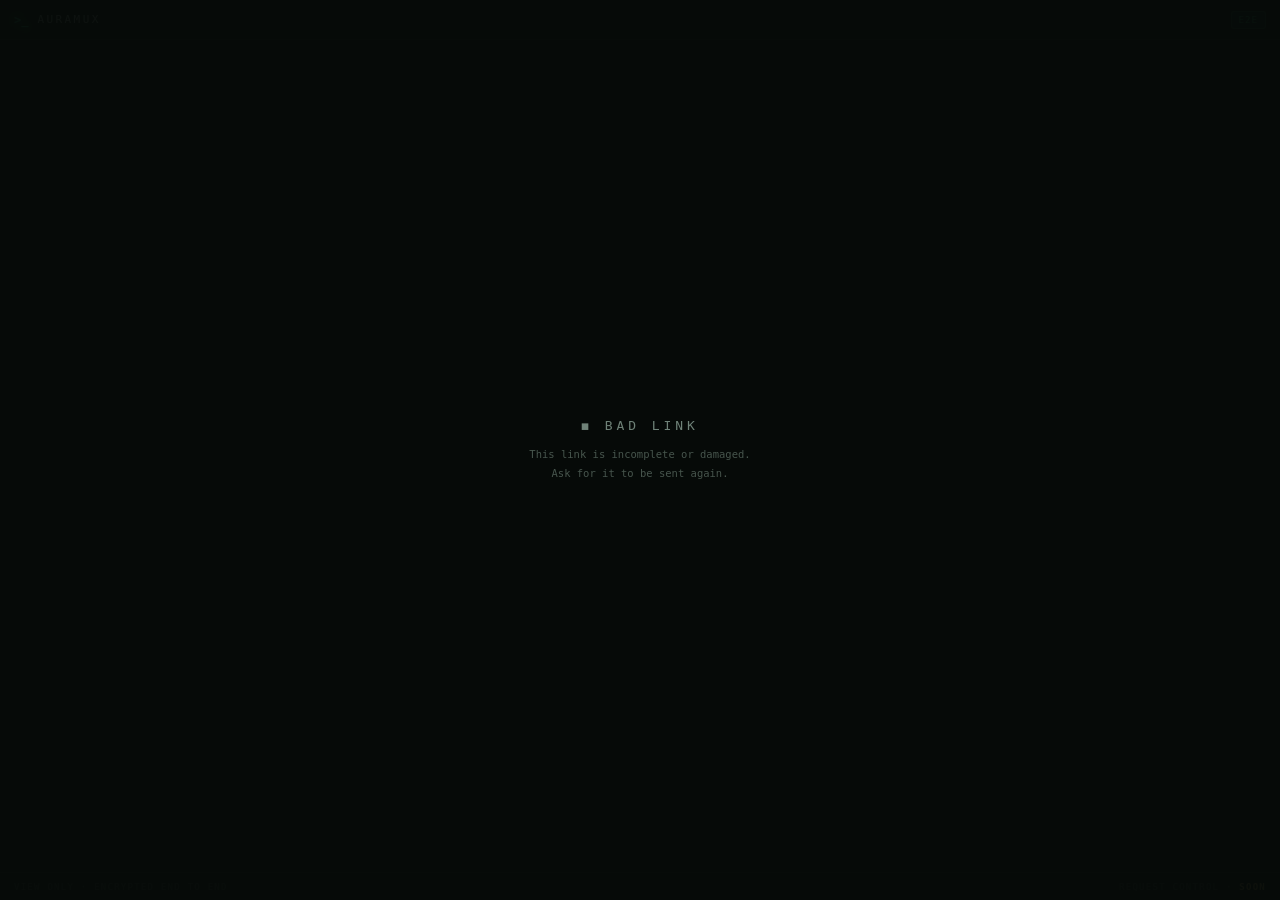
==== docs/watch/index.html @ a2406e5a "Add the Share to Web viewer page at /watch Self contained, decrypts in the browser using the key fro" ====
<!doctype html>
<html lang="en">
<head>
<meta charset="utf-8">
<meta name="viewport" content="width=device-width, initial-scale=1">
<meta name="robots" content="noindex">
<title>AuraMux · Live</title>
<style>
  /* The terminal's own world: committed dark, one green accent, mono everywhere. */
  :root {
    --bg: #070B09; --panel: #0C120F; --deep: #090E0B;
    --line: #1B2620; --line-soft: #141D18;
    --text: #DBEAE1; --dim: #6F8278; --faint: #47554D;
    --green: #2FE08C; --green-soft: rgba(47,224,140,.13);
    --red: #E86A6A; --amber: #E5B45B;
    --mono: ui-monospace, "SF Mono", Menlo, Consolas, monospace;
  }
  * { box-sizing: border-box; }
  html, body { height: 100%; }
  body { margin: 0; background: var(--bg); color: var(--text); font-family: var(--mono); }

  .app { display: flex; flex-direction: column; height: 100%; }

  /* ---------- top bar ---------- */
  .top {
    display: flex; align-items: center; gap: 9px; height: 40px; padding: 0 14px;
    background: var(--deep); border-bottom: 1px solid var(--line-soft);
    font-size: 12px; color: var(--dim); flex: none;
  }
  .top .mark { color: var(--green); font-weight: 700; text-shadow: 0 0 10px rgba(47,224,140,.5); }
  .top .word { letter-spacing: .22em; color: var(--text); font-size: 11px; }
  .top .title { color: var(--dim); overflow: hidden; text-overflow: ellipsis; white-space: nowrap; }
  .livechip { display: none; align-items: center; gap: 6px; color: var(--green); letter-spacing: .05em; font-size: 11px; }
  .livechip.on { display: flex; }
  .pulse { width: 7px; height: 7px; border-radius: 50%; background: var(--green); animation: pul 1.6s infinite; }
  @keyframes pul { 0%,100% { box-shadow: 0 0 0 0 rgba(47,224,140,.5);} 55% { box-shadow: 0 0 0 6px rgba(47,224,140,0);} }
  .stack { display: flex; align-items: center; margin-left: auto; }
  .stack .av { margin-left: -6px; border: 2px solid var(--deep); border-radius: 50%; }
  .stack .av:first-child { margin-left: 0; }
  .stack .count { font-size: 10px; color: var(--dim); margin-left: 8px; white-space: nowrap; }
  .e2e {
    font-size: 9px; letter-spacing: .12em; color: var(--green); margin-left: 12px;
    border: 1px solid rgba(47,224,140,.3); border-radius: 3px; padding: 3px 7px;
    background: var(--green-soft); white-space: nowrap;
  }

  /* ---------- terminal ---------- */
  .term { flex: 1; overflow-y: auto; padding: 14px 16px; }
  .term pre {
    margin: 0; font-family: var(--mono); font-size: 12.5px; line-height: 1.55;
    white-space: pre-wrap; word-break: break-word; color: var(--text);
  }

  /* ---------- footer ---------- */
  .foot {
    display: flex; align-items: center; height: 28px; padding: 0 14px; flex: none;
    border-top: 1px solid var(--line-soft); background: var(--deep);
    font-size: 9px; letter-spacing: .14em; color: var(--faint);
  }
  .foot .rc { margin-left: auto; }
  .foot .rc b { color: var(--amber); font-weight: 600; }

  /* ---------- overlays ---------- */
  .overlay {
    position: fixed; inset: 0; background: rgba(7,11,9,.97); display: grid;
    place-items: center; z-index: 10; padding: 20px;
  }
  .overlay[hidden] { display: none; }
  .card { width: 100%; max-width: 340px; text-align: center; }
  .card .gm { font-size: 30px; font-weight: 700; color: var(--green); text-shadow: 0 0 16px rgba(47,224,140,.5); }
  .card .word2 { font-size: 12px; letter-spacing: .32em; color: var(--text); margin-top: 8px; }
  .card h1 { font-size: 14px; font-weight: 600; letter-spacing: .05em; margin: 18px 0 6px; color: var(--text); }
  .card p { font-size: 11px; color: var(--dim); line-height: 1.7; margin: 0 0 18px; }
  .row { display: flex; align-items: center; gap: 10px; margin-bottom: 14px; }
  .gav {
    width: 36px; height: 36px; flex: none; border-radius: 50%;
    background: var(--panel); border: 1px dashed var(--line); overflow: hidden;
  }
  .gav svg { display: block; }
  .card input {
    flex: 1; min-width: 0; background: var(--deep); border: 1px solid var(--line);
    border-radius: 7px; padding: 10px 12px; font-size: 13px; color: var(--text);
    font-family: var(--mono); outline: none;
  }
  .card input:focus { border-color: rgba(47,224,140,.5); }
  .card input::placeholder { color: var(--faint); text-transform: none; letter-spacing: normal; }
  button.go {
    width: 100%; padding: 10px 0; border: none; border-radius: 7px;
    background: var(--green); color: #06110B; font-weight: 700; font-size: 12.5px;
    letter-spacing: .05em; font-family: var(--mono); cursor: pointer;
    opacity: .35; pointer-events: none; transition: opacity .25s;
  }
  button.go.ready { opacity: 1; pointer-events: auto; }
  .fine { font-size: 9.5px; color: var(--faint); line-height: 1.7; margin-top: 14px; }
  .gerr { font-size: 10px; color: var(--red); margin: -4px 0 12px; }
  .bigstate { font-size: 13px; letter-spacing: .3em; color: var(--dim); margin-bottom: 12px; }
  .substate { font-size: 10.5px; color: var(--faint); line-height: 1.8; }
  .spin { color: var(--green); animation: blink 1.2s steps(1) infinite; }
  @keyframes blink { 50% { opacity: .25; } }
</style>
</head>
<body>
<div class="app">
  <div class="top">
    <span class="mark">&gt;_</span><span class="word">AURAMUX</span>
    <span class="title" id="title"></span>
    <span class="livechip" id="live"><span class="pulse"></span>LIVE</span>
    <span class="stack" id="stack"></span>
    <span class="e2e">E2E</span>
  </div>
  <div class="term" id="scroller"><pre id="text"></pre></div>
  <div class="foot">VIEW ONLY · ENCRYPTED END TO END<span class="rc">REQUEST CONTROL · <b>SOON</b></span></div>
</div>

<div class="overlay" id="gate">
  <div class="card">
    <div class="gm">&gt;_</div>
    <div class="word2">AURAMUX</div>
    <h1 id="gateTitle">Live session</h1>
    <p>You have been invited to watch this terminal session, live and view only.</p>
    <div class="row">
      <span class="gav" id="gav"></span>
      <input id="name" type="text" placeholder="your name" maxlength="24" autocomplete="name" spellcheck="false">
    </div>
    <div class="row" id="codeRow" hidden>
      <input id="code" type="text" placeholder="access code" maxlength="9" autocomplete="off"
             spellcheck="false" style="text-transform: uppercase; letter-spacing: .15em;">
    </div>
    <div class="gerr" id="gateErr" hidden></div>
    <button class="go" id="go">Watch Stream</button>
    <div class="fine">Your name and avatar are shown to the person sharing<br>and to other viewers. Nothing is stored.</div>
  </div>
</div>

<div class="overlay" id="state" hidden>
  <div class="card">
    <div class="bigstate" id="stateTitle"></div>
    <div class="substate" id="stateBody"></div>
  </div>
</div>

<script>
(function () {
  "use strict";
  const RELAY_DEFAULT = "wss://auramux-relay.rmehdee.workers.dev";
  const $ = (id) => document.getElementById(id);

  // ---------- link parsing: everything secret stays in the fragment ----------
  const params = new URLSearchParams(location.search);
  const relayBase = params.get("relay") || RELAY_DEFAULT;   // dev override; ciphertext either way
  // One unbroken 59 character token: 16 room chars, then 43 key chars. Fixed offsets, no
  // separator. A trailing "c" (60th character) means the host also requires an access code;
  // the marker reveals only that a code exists, never anything about it.
  const frag = location.hash.slice(1);
  const codeRequired = frag.length === 60 && frag.endsWith("c");
  const token = codeRequired ? frag.slice(0, 59) : frag;
  const room = token.slice(0, 16);
  const keyB64 = token.slice(16);
  const roomOK = token.length === 59 && /^[a-z2-7]{16}$/.test(room);

  const b64uDecode = (s) => {
    s = s.replace(/-/g, "+").replace(/_/g, "/");
    while (s.length % 4) s += "=";
    const bin = atob(s);
    return Uint8Array.from(bin, (c) => c.charCodeAt(0));
  };
  const b64Encode = (bytes) => btoa(String.fromCharCode(...bytes));
  const b64Decode = (s) => Uint8Array.from(atob(s), (c) => c.charCodeAt(0));

  let linkKey = null;
  try { linkKey = b64uDecode(keyB64); } catch { linkKey = null; }
  if (!roomOK || !linkKey || linkKey.length !== 32) {
    showState("◼ BAD LINK", "This link is incomplete or damaged.<br>Ask for it to be sent again.");
  }

  // ---------- avatars: identical function to the host app, parity is pinned there ----------
  const GRADS = [["#7C5CFF","#3EC8FF"],["#FF7A59","#FFC24B"],["#2FE08C","#2E9BFF"],
                 ["#FF5C8A","#FFB03A"],["#3ED6C0","#7C5CFF"],["#E5B45B","#E86A6A"]];
  let gid = 0;
  function avatarSVG(name, size) {
    let h = 0;
    for (const ch of name) h = (h * 31 + ch.codePointAt(0)) >>> 0;
    const [c1, c2] = GRADS[h % GRADS.length];
    const initials = name.trim().split(/\s+/).map((w) => [...w][0]).slice(0, 2).join("").toUpperCase();
    const id = "g" + (gid++);
    return `<svg class="av" width="${size}" height="${size}" viewBox="0 0 32 32">` +
      `<defs><linearGradient id="${id}" x1="0" y1="0" x2="1" y2="1">` +
      `<stop offset="0" stop-color="${c1}"/><stop offset="1" stop-color="${c2}"/></linearGradient></defs>` +
      `<circle cx="16" cy="16" r="16" fill="url(#${id})"/>` +
      `<text x="16" y="21" text-anchor="middle" font-family="ui-monospace,monospace" font-size="12" ` +
      `font-weight="700" fill="rgba(6,17,11,.85)">${escapeHTML(initials)}</text></svg>`;
  }
  function escapeHTML(s) {
    return s.replace(/[&<>"']/g, (c) => ({ "&":"&amp;", "<":"&lt;", ">":"&gt;", '"':"&quot;", "'":"&#39;" }[c]));
  }

  // ---------- crypto: WebCrypto mirror of the app's WebShareCrypto ----------
  const enc = new TextEncoder(), dec = new TextDecoder();
  let hostAES = null, viewerAES = null;
  // The access code is HKDF salt, identically to the app: a wrong code derives wrong keys and no
  // frame ever decrypts. Nothing here compares codes, so nothing here can be skipped.
  const normalizeCode = (raw) => raw.toUpperCase().replace(/[^A-Z2-7]/g, "");
  async function deriveKeys(code) {
    const salt = code ? enc.encode("auramux.webshare.code.v1|" + normalizeCode(code)) : new Uint8Array(0);
    const master = await crypto.subtle.importKey("raw", linkKey, "HKDF", false, ["deriveKey"]);
    const derive = (info, usages) => crypto.subtle.deriveKey(
      { name: "HKDF", hash: "SHA-256", salt, info: enc.encode(info) },
      master, { name: "AES-GCM", length: 256 }, false, usages);
    hostAES = await derive("auramux.webshare.host.v1", ["decrypt"]);
    viewerAES = await derive("auramux.webshare.viewer.v1", ["encrypt"]);
  }

  let lastSeq = null;
  async function openHostFrame(seq, boxB64) {
    const box = b64Decode(boxB64);
    if (box.length < 12 + 16) throw new Error("short");
    if (lastSeq !== null && seq <= lastSeq) throw new Error("stale");
    // The nonce must BE the claimed sequence (4 zero bytes + big endian u64), or the envelope's
    // number would be a label anyone could rewrite.
    const iv = box.slice(0, 12);
    let n = 0n;
    for (const b of iv) n = (n << 8n) | BigInt(b);
    if (n !== BigInt(seq)) throw new Error("nonce mismatch");
    const plain = await crypto.subtle.decrypt(
      { name: "AES-GCM", iv, additionalData: enc.encode(room) }, hostAES, box.slice(12));
    lastSeq = seq;
    return JSON.parse(dec.decode(plain));
  }

  async function sealViewerMessage(obj) {
    const iv = crypto.getRandomValues(new Uint8Array(12));
    const ct = new Uint8Array(await crypto.subtle.encrypt(
      { name: "AES-GCM", iv, additionalData: enc.encode(room) }, viewerAES,
      enc.encode(JSON.stringify(obj))));
    const combined = new Uint8Array(iv.length + ct.length);
    combined.set(iv); combined.set(ct, iv.length);
    return b64Encode(combined);
  }

  // ---------- states ----------
  function showState(title, bodyHTML) {
    $("gate").hidden = true;
    $("state").hidden = false;
    $("stateTitle").innerHTML = title;
    $("stateBody").innerHTML = bodyHTML;
    $("live").classList.remove("on");
  }
  function showLive() {
    $("state").hidden = true;
    $("gate").hidden = true;
    $("live").classList.add("on");
  }

  // ---------- the gate ----------
  const nameInput = $("name"), goBtn = $("go"), codeInput = $("code");
  if (codeRequired) $("codeRow").hidden = false;
  const cleanName = () => nameInput.value.replace(/\s+/g, " ").trim().slice(0, 24);
  const ready = () => cleanName().length > 0 && (!codeRequired || normalizeCode(codeInput.value).length > 0);
  const refresh = () => {
    goBtn.classList.toggle("ready", ready());
    const n = cleanName();
    $("gav").innerHTML = n ? avatarSVG(n, 34) : "";
    $("gav").style.borderStyle = n ? "solid" : "dashed";
    $("gav").style.borderColor = n ? "transparent" : "";
  };
  nameInput.addEventListener("input", refresh);
  codeInput.addEventListener("input", () => { $("gateErr").hidden = true; refresh(); });
  const enter = (e) => { if (e.key === "Enter" && ready()) start(); };
  nameInput.addEventListener("keydown", enter);
  codeInput.addEventListener("keydown", enter);
  goBtn.addEventListener("click", start);

  // ---------- the stream ----------
  let ws = null;
  let myName = "";
  let endedForGood = false;   // only an AUTHENTICATED ended payload sets this
  let validated = !codeRequired;   // with a code, only a successfully decrypted frame proves it
  let retries = 0;
  const MAX_RETRIES = 40;     // × 4.5s ≈ 3 minutes of patience

  async function start() {
    myName = cleanName();
    if (!ready() || !linkKey) return;
    await deriveKeys(codeRequired ? codeInput.value : null);
    goBtn.textContent = codeRequired ? "checking code…" : "connecting…";
    connect(true);
  }

  function wrongCode() {
    try { ws.close(1000); } catch {}
    validated = false;
    $("gate").hidden = false;
    $("gateErr").textContent = "That code is not right. Check it and try again.";
    $("gateErr").hidden = false;
    goBtn.textContent = "Watch Stream";
    $("live").classList.remove("on");
  }

  function connect(fresh) {
    if (endedForGood) return;
    if (fresh && validated) { showLive(); setTitle("connecting", true); }
    ws = new WebSocket(`${relayBase}/join/${room}`);
    let sawEnd = false;

    ws.addEventListener("open", async () => {
      retries = 0;
      lastSeq = null;   // a new relay connection is a new stream position
      ws.send(JSON.stringify({ t: "u", d: await sealViewerMessage({ type: "hello", name: myName }) }));
    });

    ws.addEventListener("message", async (e) => {
      let env;
      try { env = JSON.parse(e.data); } catch { return; }
      if (env.t === "b" && typeof env.d === "string" && typeof env.s === "number") {
        let frame;
        try { frame = await openHostFrame(env.s, env.d); }
        catch (err) {
          // Before validation, a failed decrypt IS the answer: the code was wrong. After it,
          // an unauthentic frame is noise to ignore (stale ordering is expected mid-reconnect).
          if (!validated && err.message !== "stale") wrongCode();
          return;
        }
        if (!validated) { validated = true; showLive(); }
        if (frame.type === "snapshot") {
          setTitle(frame.title || "session", false);
          render(frame.text || "");
        } else if (frame.type === "roster") {
          renderRoster(Array.isArray(frame.viewers) ? frame.viewers : []);
        } else if (frame.type === "ended") {
          endedForGood = true;
          showState("◼ SHARE ENDED",
                    "The person sharing stopped the stream.<br>This link is dead for everyone. Nothing was stored.");
          try { ws.close(1000); } catch {}
        }
      } else if (env.t === "end") {
        sawEnd = true;   // relay-level: the host socket vanished; NOT proof the share was ended
      }
    });

    ws.addEventListener("close", (e) => {
      if (endedForGood || !validated) return;
      if (e.code === 4429) {
        showState("◼ ROOM FULL", "This stream already has its maximum number of viewers.");
        return;
      }
      // 4404 (nothing live), a vanished host (sawEnd), or a network drop all get the same
      // patient answer: keep knocking quietly. If the host comes back, so does the stream.
      retries += 1;
      if (retries > MAX_RETRIES) {
        showState("◼ STREAM OFFLINE",
                  "The stream is not reachable.<br>It may have ended, or the host may be offline.");
        return;
      }
      setTitle(sawEnd || e.code === 4404 ? "waiting for the host" : "reconnecting", true);
      setTimeout(() => connect(false), 4500);
    });
  }

  // ---------- rendering ----------
  const scroller = $("scroller"), textEl = $("text");
  function render(text) {
    const nearBottom = scroller.scrollHeight - scroller.scrollTop - scroller.clientHeight < 60;
    textEl.textContent = text;   // textContent: the stream can never become markup here
    if (nearBottom) scroller.scrollTop = scroller.scrollHeight;
  }
  function setTitle(t, busy) {
    $("title").textContent = "· " + t;
    $("gateTitle").textContent = t;
    document.title = "AuraMux · " + t;
    $("title").classList.toggle("spin", !!busy);
  }
  function renderRoster(viewers) {
    const shown = viewers.slice(0, 8);
    $("stack").innerHTML =
      shown.map((v) => avatarSVG(String(v.name || "?").slice(0, 24), 20)).join("") +
      `<span class="count">${viewers.length} watching</span>`;
  }

  // ---------- keepalive: answered by the relay runtime without waking the room ----------
  setInterval(() => {
    if (ws && ws.readyState === WebSocket.OPEN) ws.send('{"t":"ping"}');
  }, 45000);
})();
</script>
</body>
</html>
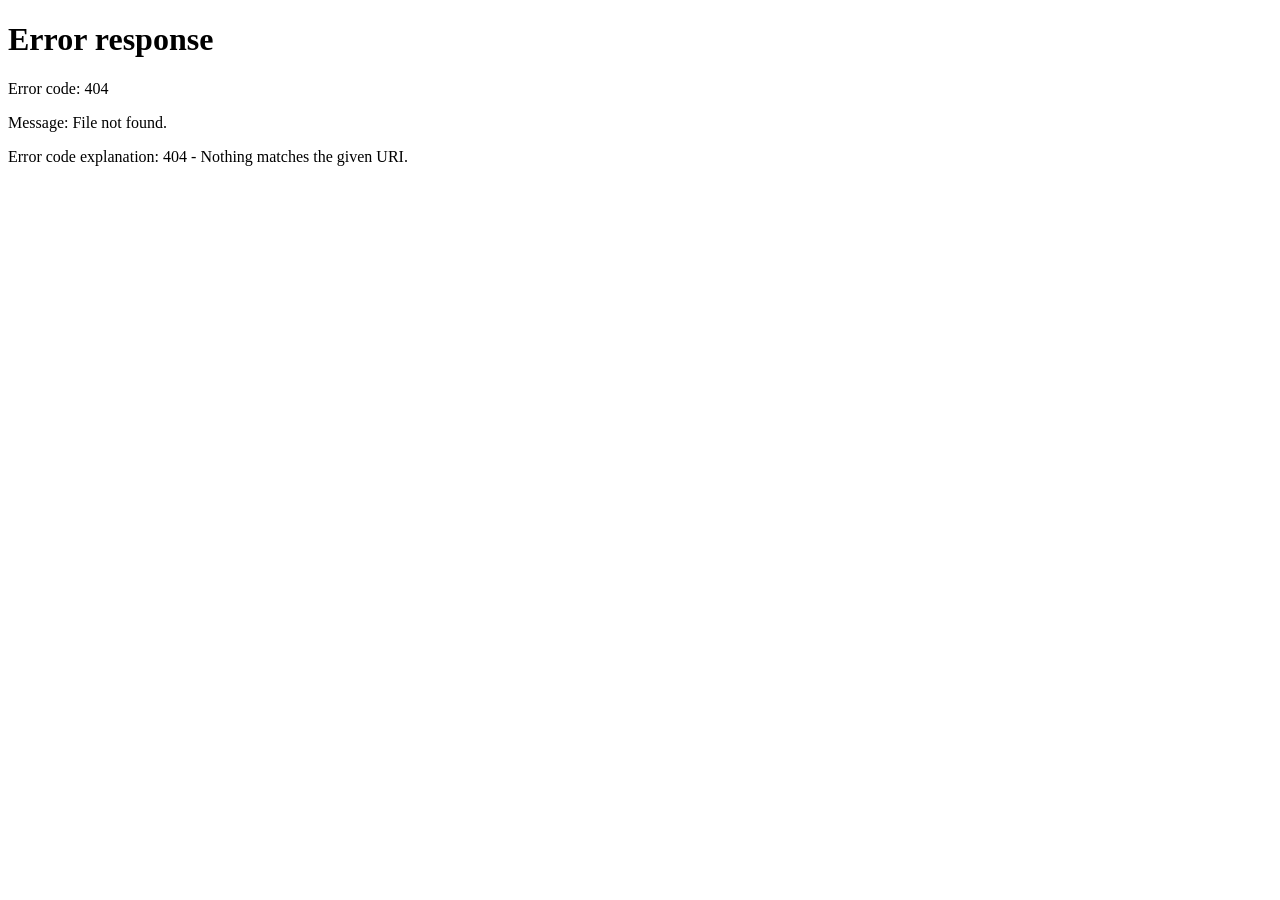
==== commit 2b29e4a6: "Beam viewer moves to /beam/ with a Get AuraMux footer /watch becomes a fragment-preserving redirect " ====
--- a/docs/watch/index.html
+++ b/docs/watch/index.html
@@ -1,386 +1,7 @@
 <!doctype html>
-<html lang="en">
-<head>
 <meta charset="utf-8">
-<meta name="viewport" content="width=device-width, initial-scale=1">
 <meta name="robots" content="noindex">
-<title>AuraMux · Live</title>
-<style>
-  /* The terminal's own world: committed dark, one green accent, mono everywhere. */
-  :root {
-    --bg: #070B09; --panel: #0C120F; --deep: #090E0B;
-    --line: #1B2620; --line-soft: #141D18;
-    --text: #DBEAE1; --dim: #6F8278; --faint: #47554D;
-    --green: #2FE08C; --green-soft: rgba(47,224,140,.13);
-    --red: #E86A6A; --amber: #E5B45B;
-    --mono: ui-monospace, "SF Mono", Menlo, Consolas, monospace;
-  }
-  * { box-sizing: border-box; }
-  html, body { height: 100%; }
-  body { margin: 0; background: var(--bg); color: var(--text); font-family: var(--mono); }
-
-  .app { display: flex; flex-direction: column; height: 100%; }
-
-  /* ---------- top bar ---------- */
-  .top {
-    display: flex; align-items: center; gap: 9px; height: 40px; padding: 0 14px;
-    background: var(--deep); border-bottom: 1px solid var(--line-soft);
-    font-size: 12px; color: var(--dim); flex: none;
-  }
-  .top .mark { color: var(--green); font-weight: 700; text-shadow: 0 0 10px rgba(47,224,140,.5); }
-  .top .word { letter-spacing: .22em; color: var(--text); font-size: 11px; }
-  .top .title { color: var(--dim); overflow: hidden; text-overflow: ellipsis; white-space: nowrap; }
-  .livechip { display: none; align-items: center; gap: 6px; color: var(--green); letter-spacing: .05em; font-size: 11px; }
-  .livechip.on { display: flex; }
-  .pulse { width: 7px; height: 7px; border-radius: 50%; background: var(--green); animation: pul 1.6s infinite; }
-  @keyframes pul { 0%,100% { box-shadow: 0 0 0 0 rgba(47,224,140,.5);} 55% { box-shadow: 0 0 0 6px rgba(47,224,140,0);} }
-  .stack { display: flex; align-items: center; margin-left: auto; }
-  .stack .av { margin-left: -6px; border: 2px solid var(--deep); border-radius: 50%; }
-  .stack .av:first-child { margin-left: 0; }
-  .stack .count { font-size: 10px; color: var(--dim); margin-left: 8px; white-space: nowrap; }
-  .e2e {
-    font-size: 9px; letter-spacing: .12em; color: var(--green); margin-left: 12px;
-    border: 1px solid rgba(47,224,140,.3); border-radius: 3px; padding: 3px 7px;
-    background: var(--green-soft); white-space: nowrap;
-  }
-
-  /* ---------- terminal ---------- */
-  .term { flex: 1; overflow-y: auto; padding: 14px 16px; }
-  .term pre {
-    margin: 0; font-family: var(--mono); font-size: 12.5px; line-height: 1.55;
-    white-space: pre-wrap; word-break: break-word; color: var(--text);
-  }
-
-  /* ---------- footer ---------- */
-  .foot {
-    display: flex; align-items: center; height: 28px; padding: 0 14px; flex: none;
-    border-top: 1px solid var(--line-soft); background: var(--deep);
-    font-size: 9px; letter-spacing: .14em; color: var(--faint);
-  }
-  .foot .rc { margin-left: auto; }
-  .foot .rc b { color: var(--amber); font-weight: 600; }
-
-  /* ---------- overlays ---------- */
-  .overlay {
-    position: fixed; inset: 0; background: rgba(7,11,9,.97); display: grid;
-    place-items: center; z-index: 10; padding: 20px;
-  }
-  .overlay[hidden] { display: none; }
-  .card { width: 100%; max-width: 340px; text-align: center; }
-  .card .gm { font-size: 30px; font-weight: 700; color: var(--green); text-shadow: 0 0 16px rgba(47,224,140,.5); }
-  .card .word2 { font-size: 12px; letter-spacing: .32em; color: var(--text); margin-top: 8px; }
-  .card h1 { font-size: 14px; font-weight: 600; letter-spacing: .05em; margin: 18px 0 6px; color: var(--text); }
-  .card p { font-size: 11px; color: var(--dim); line-height: 1.7; margin: 0 0 18px; }
-  .row { display: flex; align-items: center; gap: 10px; margin-bottom: 14px; }
-  .gav {
-    width: 36px; height: 36px; flex: none; border-radius: 50%;
-    background: var(--panel); border: 1px dashed var(--line); overflow: hidden;
-  }
-  .gav svg { display: block; }
-  .card input {
-    flex: 1; min-width: 0; background: var(--deep); border: 1px solid var(--line);
-    border-radius: 7px; padding: 10px 12px; font-size: 13px; color: var(--text);
-    font-family: var(--mono); outline: none;
-  }
-  .card input:focus { border-color: rgba(47,224,140,.5); }
-  .card input::placeholder { color: var(--faint); text-transform: none; letter-spacing: normal; }
-  button.go {
-    width: 100%; padding: 10px 0; border: none; border-radius: 7px;
-    background: var(--green); color: #06110B; font-weight: 700; font-size: 12.5px;
-    letter-spacing: .05em; font-family: var(--mono); cursor: pointer;
-    opacity: .35; pointer-events: none; transition: opacity .25s;
-  }
-  button.go.ready { opacity: 1; pointer-events: auto; }
-  .fine { font-size: 9.5px; color: var(--faint); line-height: 1.7; margin-top: 14px; }
-  .gerr { font-size: 10px; color: var(--red); margin: -4px 0 12px; }
-  .bigstate { font-size: 13px; letter-spacing: .3em; color: var(--dim); margin-bottom: 12px; }
-  .substate { font-size: 10.5px; color: var(--faint); line-height: 1.8; }
-  .spin { color: var(--green); animation: blink 1.2s steps(1) infinite; }
-  @keyframes blink { 50% { opacity: .25; } }
-</style>
-</head>
-<body>
-<div class="app">
-  <div class="top">
-    <span class="mark">&gt;_</span><span class="word">AURAMUX</span>
-    <span class="title" id="title"></span>
-    <span class="livechip" id="live"><span class="pulse"></span>LIVE</span>
-    <span class="stack" id="stack"></span>
-    <span class="e2e">E2E</span>
-  </div>
-  <div class="term" id="scroller"><pre id="text"></pre></div>
-  <div class="foot">VIEW ONLY · ENCRYPTED END TO END<span class="rc">REQUEST CONTROL · <b>SOON</b></span></div>
-</div>
-
-<div class="overlay" id="gate">
-  <div class="card">
-    <div class="gm">&gt;_</div>
-    <div class="word2">AURAMUX</div>
-    <h1 id="gateTitle">Live session</h1>
-    <p>You have been invited to watch this terminal session, live and view only.</p>
-    <div class="row">
-      <span class="gav" id="gav"></span>
-      <input id="name" type="text" placeholder="your name" maxlength="24" autocomplete="name" spellcheck="false">
-    </div>
-    <div class="row" id="codeRow" hidden>
-      <input id="code" type="text" placeholder="access code" maxlength="9" autocomplete="off"
-             spellcheck="false" style="text-transform: uppercase; letter-spacing: .15em;">
-    </div>
-    <div class="gerr" id="gateErr" hidden></div>
-    <button class="go" id="go">Watch Stream</button>
-    <div class="fine">Your name and avatar are shown to the person sharing<br>and to other viewers. Nothing is stored.</div>
-  </div>
-</div>
-
-<div class="overlay" id="state" hidden>
-  <div class="card">
-    <div class="bigstate" id="stateTitle"></div>
-    <div class="substate" id="stateBody"></div>
-  </div>
-</div>
-
-<script>
-(function () {
-  "use strict";
-  const RELAY_DEFAULT = "wss://auramux-relay.rmehdee.workers.dev";
-  const $ = (id) => document.getElementById(id);
-
-  // ---------- link parsing: everything secret stays in the fragment ----------
-  const params = new URLSearchParams(location.search);
-  const relayBase = params.get("relay") || RELAY_DEFAULT;   // dev override; ciphertext either way
-  // One unbroken 59 character token: 16 room chars, then 43 key chars. Fixed offsets, no
-  // separator. A trailing "c" (60th character) means the host also requires an access code;
-  // the marker reveals only that a code exists, never anything about it.
-  const frag = location.hash.slice(1);
-  const codeRequired = frag.length === 60 && frag.endsWith("c");
-  const token = codeRequired ? frag.slice(0, 59) : frag;
-  const room = token.slice(0, 16);
-  const keyB64 = token.slice(16);
-  const roomOK = token.length === 59 && /^[a-z2-7]{16}$/.test(room);
-
-  const b64uDecode = (s) => {
-    s = s.replace(/-/g, "+").replace(/_/g, "/");
-    while (s.length % 4) s += "=";
-    const bin = atob(s);
-    return Uint8Array.from(bin, (c) => c.charCodeAt(0));
-  };
-  const b64Encode = (bytes) => btoa(String.fromCharCode(...bytes));
-  const b64Decode = (s) => Uint8Array.from(atob(s), (c) => c.charCodeAt(0));
-
-  let linkKey = null;
-  try { linkKey = b64uDecode(keyB64); } catch { linkKey = null; }
-  if (!roomOK || !linkKey || linkKey.length !== 32) {
-    showState("◼ BAD LINK", "This link is incomplete or damaged.<br>Ask for it to be sent again.");
-  }
-
-  // ---------- avatars: identical function to the host app, parity is pinned there ----------
-  const GRADS = [["#7C5CFF","#3EC8FF"],["#FF7A59","#FFC24B"],["#2FE08C","#2E9BFF"],
-                 ["#FF5C8A","#FFB03A"],["#3ED6C0","#7C5CFF"],["#E5B45B","#E86A6A"]];
-  let gid = 0;
-  function avatarSVG(name, size) {
-    let h = 0;
-    for (const ch of name) h = (h * 31 + ch.codePointAt(0)) >>> 0;
-    const [c1, c2] = GRADS[h % GRADS.length];
-    const initials = name.trim().split(/\s+/).map((w) => [...w][0]).slice(0, 2).join("").toUpperCase();
-    const id = "g" + (gid++);
-    return `<svg class="av" width="${size}" height="${size}" viewBox="0 0 32 32">` +
-      `<defs><linearGradient id="${id}" x1="0" y1="0" x2="1" y2="1">` +
-      `<stop offset="0" stop-color="${c1}"/><stop offset="1" stop-color="${c2}"/></linearGradient></defs>` +
-      `<circle cx="16" cy="16" r="16" fill="url(#${id})"/>` +
-      `<text x="16" y="21" text-anchor="middle" font-family="ui-monospace,monospace" font-size="12" ` +
-      `font-weight="700" fill="rgba(6,17,11,.85)">${escapeHTML(initials)}</text></svg>`;
-  }
-  function escapeHTML(s) {
-    return s.replace(/[&<>"']/g, (c) => ({ "&":"&amp;", "<":"&lt;", ">":"&gt;", '"':"&quot;", "'":"&#39;" }[c]));
-  }
-
-  // ---------- crypto: WebCrypto mirror of the app's WebShareCrypto ----------
-  const enc = new TextEncoder(), dec = new TextDecoder();
-  let hostAES = null, viewerAES = null;
-  // The access code is HKDF salt, identically to the app: a wrong code derives wrong keys and no
-  // frame ever decrypts. Nothing here compares codes, so nothing here can be skipped.
-  const normalizeCode = (raw) => raw.toUpperCase().replace(/[^A-Z2-7]/g, "");
-  async function deriveKeys(code) {
-    const salt = code ? enc.encode("auramux.webshare.code.v1|" + normalizeCode(code)) : new Uint8Array(0);
-    const master = await crypto.subtle.importKey("raw", linkKey, "HKDF", false, ["deriveKey"]);
-    const derive = (info, usages) => crypto.subtle.deriveKey(
-      { name: "HKDF", hash: "SHA-256", salt, info: enc.encode(info) },
-      master, { name: "AES-GCM", length: 256 }, false, usages);
-    hostAES = await derive("auramux.webshare.host.v1", ["decrypt"]);
-    viewerAES = await derive("auramux.webshare.viewer.v1", ["encrypt"]);
-  }
-
-  let lastSeq = null;
-  async function openHostFrame(seq, boxB64) {
-    const box = b64Decode(boxB64);
-    if (box.length < 12 + 16) throw new Error("short");
-    if (lastSeq !== null && seq <= lastSeq) throw new Error("stale");
-    // The nonce must BE the claimed sequence (4 zero bytes + big endian u64), or the envelope's
-    // number would be a label anyone could rewrite.
-    const iv = box.slice(0, 12);
-    let n = 0n;
-    for (const b of iv) n = (n << 8n) | BigInt(b);
-    if (n !== BigInt(seq)) throw new Error("nonce mismatch");
-    const plain = await crypto.subtle.decrypt(
-      { name: "AES-GCM", iv, additionalData: enc.encode(room) }, hostAES, box.slice(12));
-    lastSeq = seq;
-    return JSON.parse(dec.decode(plain));
-  }
-
-  async function sealViewerMessage(obj) {
-    const iv = crypto.getRandomValues(new Uint8Array(12));
-    const ct = new Uint8Array(await crypto.subtle.encrypt(
-      { name: "AES-GCM", iv, additionalData: enc.encode(room) }, viewerAES,
-      enc.encode(JSON.stringify(obj))));
-    const combined = new Uint8Array(iv.length + ct.length);
-    combined.set(iv); combined.set(ct, iv.length);
-    return b64Encode(combined);
-  }
-
-  // ---------- states ----------
-  function showState(title, bodyHTML) {
-    $("gate").hidden = true;
-    $("state").hidden = false;
-    $("stateTitle").innerHTML = title;
-    $("stateBody").innerHTML = bodyHTML;
-    $("live").classList.remove("on");
-  }
-  function showLive() {
-    $("state").hidden = true;
-    $("gate").hidden = true;
-    $("live").classList.add("on");
-  }
-
-  // ---------- the gate ----------
-  const nameInput = $("name"), goBtn = $("go"), codeInput = $("code");
-  if (codeRequired) $("codeRow").hidden = false;
-  const cleanName = () => nameInput.value.replace(/\s+/g, " ").trim().slice(0, 24);
-  const ready = () => cleanName().length > 0 && (!codeRequired || normalizeCode(codeInput.value).length > 0);
-  const refresh = () => {
-    goBtn.classList.toggle("ready", ready());
-    const n = cleanName();
-    $("gav").innerHTML = n ? avatarSVG(n, 34) : "";
-    $("gav").style.borderStyle = n ? "solid" : "dashed";
-    $("gav").style.borderColor = n ? "transparent" : "";
-  };
-  nameInput.addEventListener("input", refresh);
-  codeInput.addEventListener("input", () => { $("gateErr").hidden = true; refresh(); });
-  const enter = (e) => { if (e.key === "Enter" && ready()) start(); };
-  nameInput.addEventListener("keydown", enter);
-  codeInput.addEventListener("keydown", enter);
-  goBtn.addEventListener("click", start);
-
-  // ---------- the stream ----------
-  let ws = null;
-  let myName = "";
-  let endedForGood = false;   // only an AUTHENTICATED ended payload sets this
-  let validated = !codeRequired;   // with a code, only a successfully decrypted frame proves it
-  let retries = 0;
-  const MAX_RETRIES = 40;     // × 4.5s ≈ 3 minutes of patience
-
-  async function start() {
-    myName = cleanName();
-    if (!ready() || !linkKey) return;
-    await deriveKeys(codeRequired ? codeInput.value : null);
-    goBtn.textContent = codeRequired ? "checking code…" : "connecting…";
-    connect(true);
-  }
-
-  function wrongCode() {
-    try { ws.close(1000); } catch {}
-    validated = false;
-    $("gate").hidden = false;
-    $("gateErr").textContent = "That code is not right. Check it and try again.";
-    $("gateErr").hidden = false;
-    goBtn.textContent = "Watch Stream";
-    $("live").classList.remove("on");
-  }
-
-  function connect(fresh) {
-    if (endedForGood) return;
-    if (fresh && validated) { showLive(); setTitle("connecting", true); }
-    ws = new WebSocket(`${relayBase}/join/${room}`);
-    let sawEnd = false;
-
-    ws.addEventListener("open", async () => {
-      retries = 0;
-      lastSeq = null;   // a new relay connection is a new stream position
-      ws.send(JSON.stringify({ t: "u", d: await sealViewerMessage({ type: "hello", name: myName }) }));
-    });
-
-    ws.addEventListener("message", async (e) => {
-      let env;
-      try { env = JSON.parse(e.data); } catch { return; }
-      if (env.t === "b" && typeof env.d === "string" && typeof env.s === "number") {
-        let frame;
-        try { frame = await openHostFrame(env.s, env.d); }
-        catch (err) {
-          // Before validation, a failed decrypt IS the answer: the code was wrong. After it,
-          // an unauthentic frame is noise to ignore (stale ordering is expected mid-reconnect).
-          if (!validated && err.message !== "stale") wrongCode();
-          return;
-        }
-        if (!validated) { validated = true; showLive(); }
-        if (frame.type === "snapshot") {
-          setTitle(frame.title || "session", false);
-          render(frame.text || "");
-        } else if (frame.type === "roster") {
-          renderRoster(Array.isArray(frame.viewers) ? frame.viewers : []);
-        } else if (frame.type === "ended") {
-          endedForGood = true;
-          showState("◼ SHARE ENDED",
-                    "The person sharing stopped the stream.<br>This link is dead for everyone. Nothing was stored.");
-          try { ws.close(1000); } catch {}
-        }
-      } else if (env.t === "end") {
-        sawEnd = true;   // relay-level: the host socket vanished; NOT proof the share was ended
-      }
-    });
-
-    ws.addEventListener("close", (e) => {
-      if (endedForGood || !validated) return;
-      if (e.code === 4429) {
-        showState("◼ ROOM FULL", "This stream already has its maximum number of viewers.");
-        return;
-      }
-      // 4404 (nothing live), a vanished host (sawEnd), or a network drop all get the same
-      // patient answer: keep knocking quietly. If the host comes back, so does the stream.
-      retries += 1;
-      if (retries > MAX_RETRIES) {
-        showState("◼ STREAM OFFLINE",
-                  "The stream is not reachable.<br>It may have ended, or the host may be offline.");
-        return;
-      }
-      setTitle(sawEnd || e.code === 4404 ? "waiting for the host" : "reconnecting", true);
-      setTimeout(() => connect(false), 4500);
-    });
-  }
-
-  // ---------- rendering ----------
-  const scroller = $("scroller"), textEl = $("text");
-  function render(text) {
-    const nearBottom = scroller.scrollHeight - scroller.scrollTop - scroller.clientHeight < 60;
-    textEl.textContent = text;   // textContent: the stream can never become markup here
-    if (nearBottom) scroller.scrollTop = scroller.scrollHeight;
-  }
-  function setTitle(t, busy) {
-    $("title").textContent = "· " + t;
-    $("gateTitle").textContent = t;
-    document.title = "AuraMux · " + t;
-    $("title").classList.toggle("spin", !!busy);
-  }
-  function renderRoster(viewers) {
-    const shown = viewers.slice(0, 8);
-    $("stack").innerHTML =
-      shown.map((v) => avatarSVG(String(v.name || "?").slice(0, 24), 20)).join("") +
-      `<span class="count">${viewers.length} watching</span>`;
-  }
-
-  // ---------- keepalive: answered by the relay runtime without waking the room ----------
-  setInterval(() => {
-    if (ws && ws.readyState === WebSocket.OPEN) ws.send('{"t":"ping"}');
-  }, 45000);
-})();
-</script>
-</body>
-</html>
+<title>AuraMux · Beam</title>
+<script>location.replace("/beam/" + location.hash);</script>
+<p style="font-family:ui-monospace,monospace;color:#6F8278;background:#070B09;margin:0;padding:2rem">
+  Moved to <a href="/beam/" style="color:#2FE08C">auramux.com/beam</a></p>
